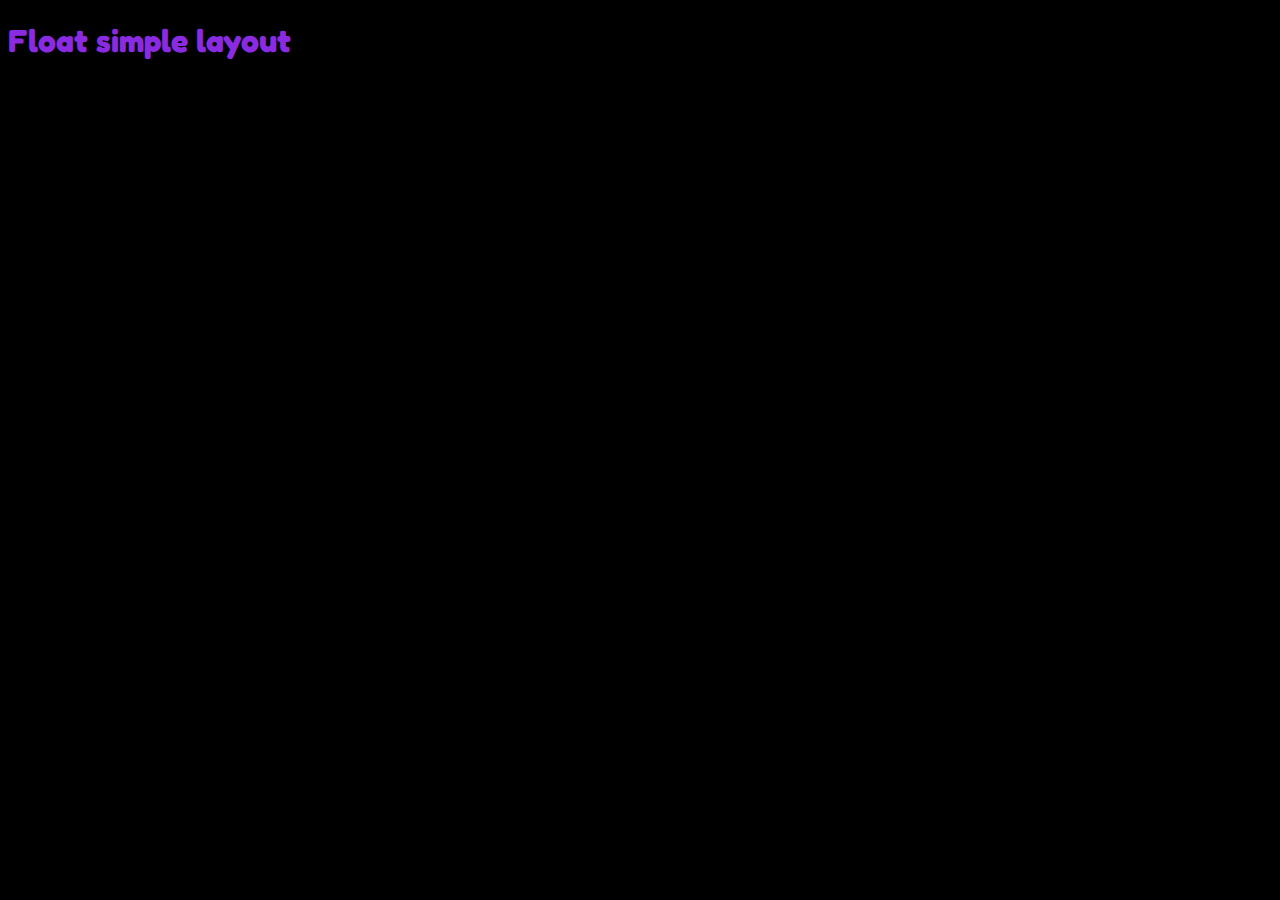
==== live-coding-2/index.html @ 7d75df94 "project scaffolding" ====
<!DOCTYPE html>
<html lang="en">
<head>
    <meta charset="UTF-8">
    <meta http-equiv="X-UA-Compatible" content="IE=edge">
    <meta name="viewport" content="width=device-width, initial-scale=1.0">
    <title>Document</title>
    <link rel="stylesheet" href="css/style.css">
    <link rel="preconnect" href="https://fonts.googleapis.com">
    <!-- font -->
    <link rel="preconnect" href="https://fonts.gstatic.com" crossorigin>
    <link href="https://fonts.googleapis.com/css2?family=Fredoka:wght@300;400;500;600;700&display=swap" rel="stylesheet">
</head>
<body>
    <!-- main -->
    <main>
        <div class="container">
            <section>
                <h1>Float simple layout</h1>
                <!-- grid section -->
                <div class="row">
                    <div class="column"></div>
                    <div class="column"></div>
                    <div class="column"></div>
                </div>
                <!-- end grid section -->
            </section>
        </div>
    </main>
    <!-- end main -->
</body>
</html>
---- live-coding-2/css/style.css ----
/* RESET*/


/* COMMON */

body {
    font-family: fredoka, sans-serif;
    color: white;
    background-color: black;
}

h1 {
    color: blueviolet;
}
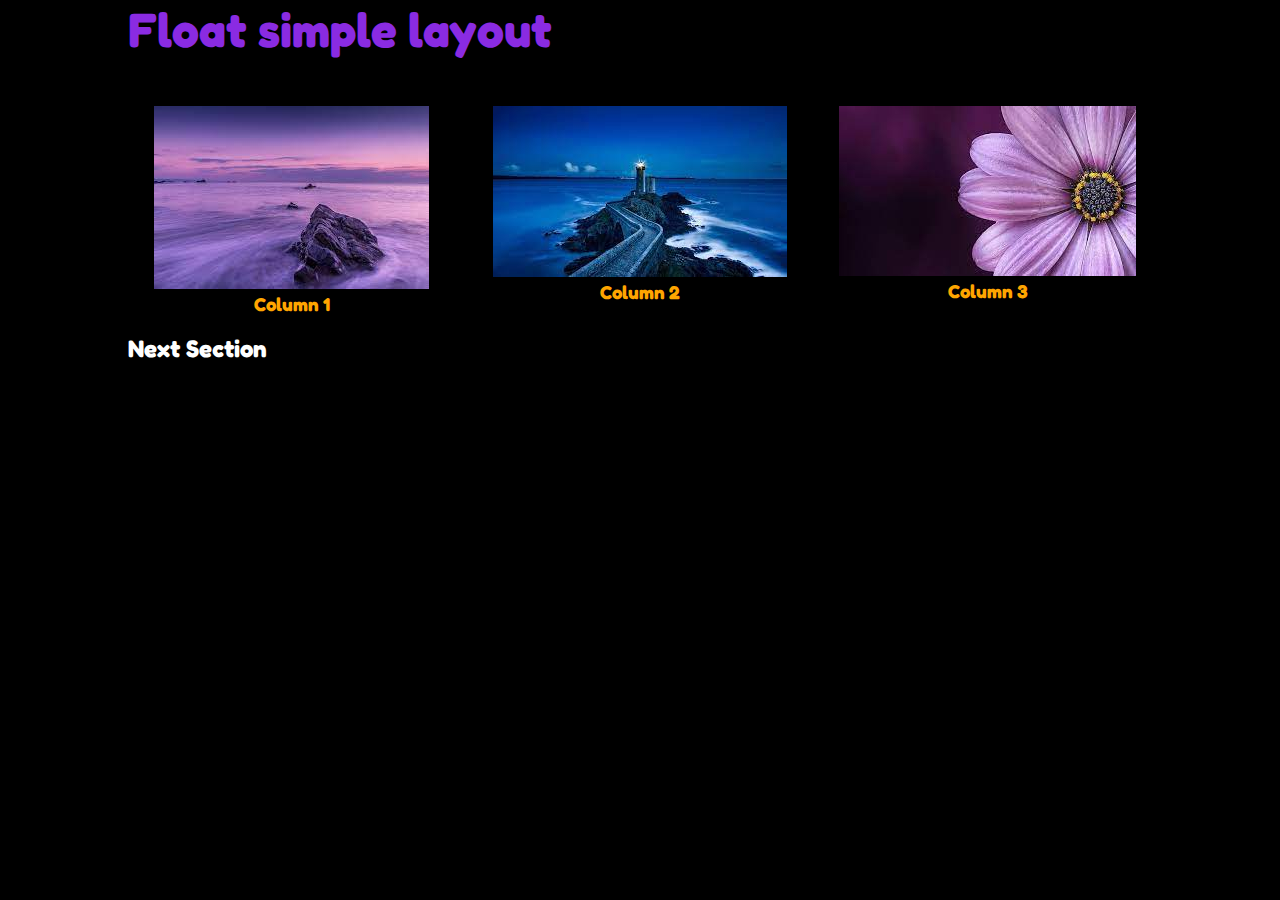
==== commit 29e53b58: "Live-coding-2" ====
--- a/live-coding-2/index.html
+++ b/live-coding-2/index.html
@@ -18,12 +18,28 @@
             <section>
                 <h1>Float simple layout</h1>
                 <!-- grid section -->
-                <div class="row">
-                    <div class="column"></div>
-                    <div class="column"></div>
-                    <div class="column"></div>
+                <div class="row clearfix">
+                    <!-- First column -->
+                    <div class="column">
+                        <img src="img/foto1.jpg" alt="foto1">
+                        <h3>Column 1</h3>
+                    </div>
+                    <!-- Second column -->
+                    <div class="column middle">
+                        <img src="img/foto2.jpg" alt="foto2">
+                        <h3>Column 2</h3>
+                    </div>
+                    <!-- Third column -->
+                    <div class="column">
+                        <img src="img/foto3.jpg" alt="foto3">
+                        <h3>Column 3</h3>
+                    </div>
                 </div>
                 <!-- end grid section -->
+            </section>
+
+            <section>
+                <h2>Next Section</h2>
             </section>
         </div>
     </main>
--- a/live-coding-2/css/style.css
+++ b/live-coding-2/css/style.css
@@ -1,14 +1,48 @@
 /* RESET*/
+* {
+    margin: 0;
+    padding: 0;
+    box-sizing: border-box;
+}
 
+img {
+    max-width: 100%;
+}
 
 /* COMMON */
 
+
+/* MAIN */
 body {
     font-family: fredoka, sans-serif;
     color: white;
     background-color: black;
+    width: 80%;
+    margin: 0 auto;
 }
 
 h1 {
     color: blueviolet;
-}+    font-size: 3rem;
+    margin-bottom: 1em;
+}
+
+.clearfix::after {
+    content: "";
+    display: table;
+    clear: both;
+}
+.column {
+    width: calc(100% / 3 - (40px/3));
+    float: left;
+    text-align: center;
+}
+
+.middle {
+    margin: 0 20px;
+}
+
+h3 {
+    color: orange;
+    margin-bottom: 1em;
+}
